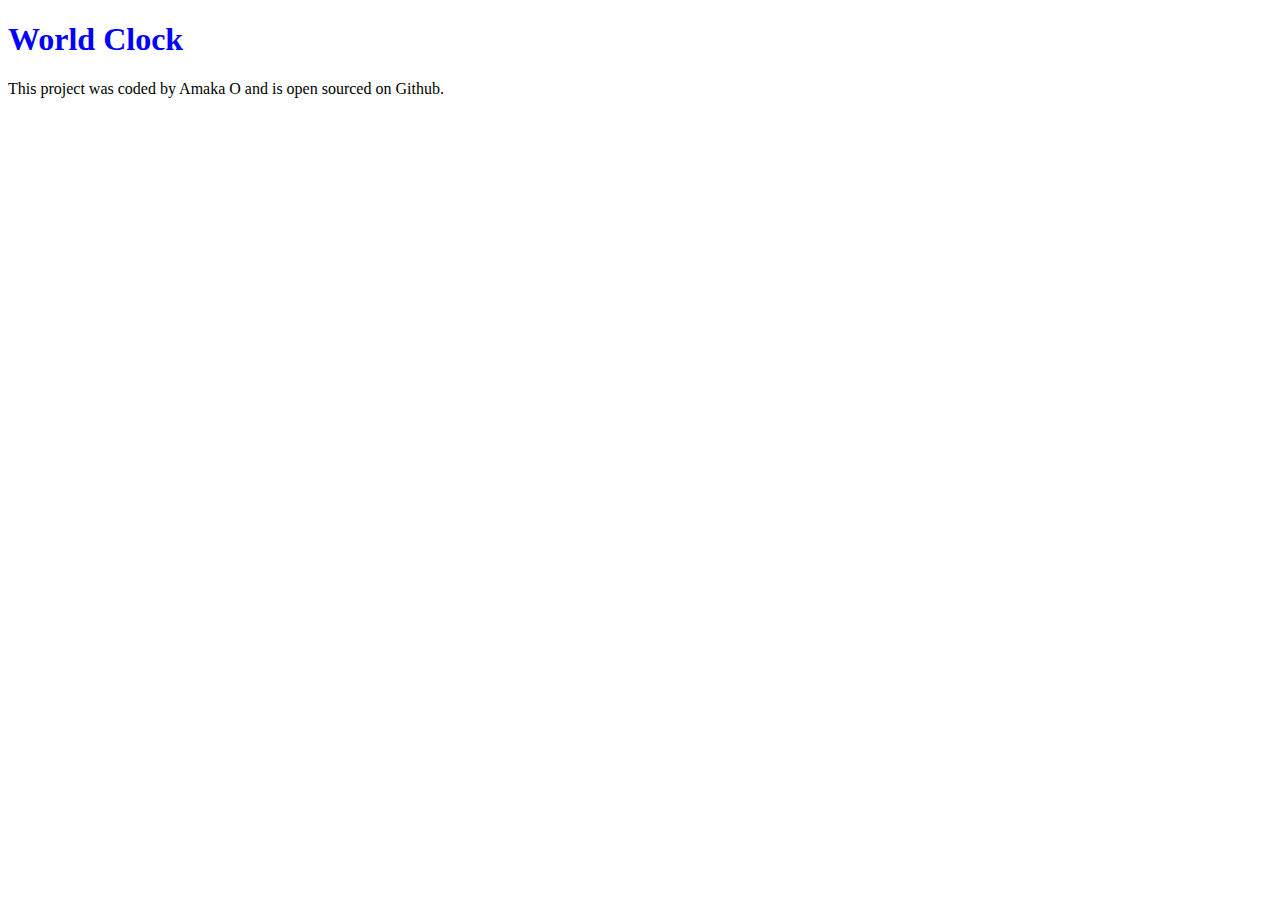
==== world_clock.html @ 4d9577b7 "Added the initial project structure" ====
<!DOCTYPE html>
<html lang="en">
<head>
    <meta charset="UTF-8">
    <meta name="viewport" content="width=device-width, initial-scale=1.0">
    <link rel="stylesheet" href="src/styles.css">
    <title>World Clock</title>
</head>
<body>
   <h1>
    World Clock
   </h1> 
   <footer>
    This project was coded by Amaka O and is <a href="a" target="_blank"></a> open sourced on Github.
   </footer>
   <script src="src/index.js"></script>
</body>
</html>
---- src/styles.css ----
h1{
    color: blue;
}
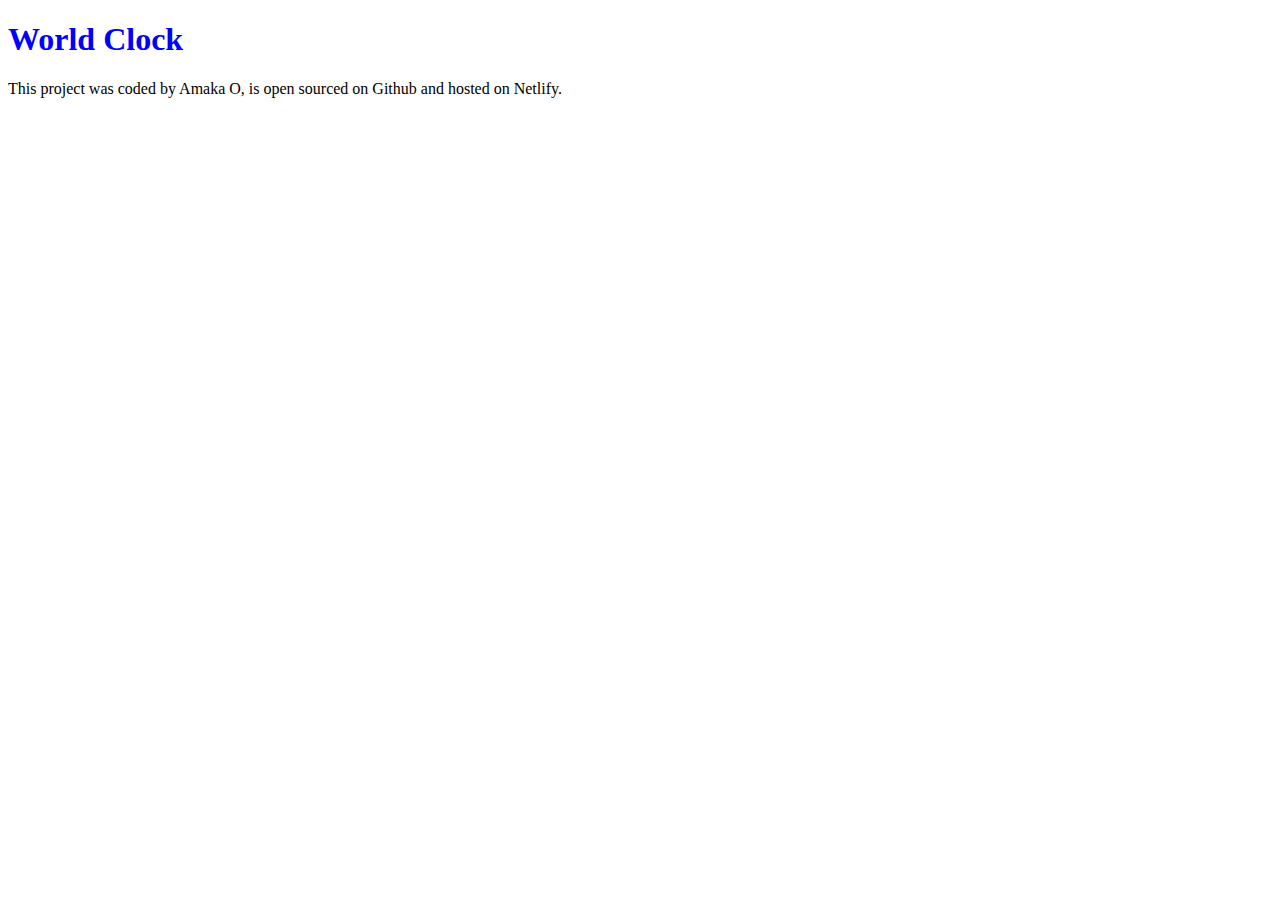
==== commit b3142631: "Update world_clock.html" ====
--- a/world_clock.html
+++ b/world_clock.html
@@ -10,8 +10,8 @@
    <h1>
     World Clock
    </h1> 
-   <footer>
-    This project was coded by Amaka O and is <a href="a" target="_blank"></a> open sourced on Github.
+   <footer> 
+    This project was coded by Amaka O, is <a href="a" target="_blank"></a> open sourced on Github and hosted on <a href="a" target="_blank"></a>Netlify.
    </footer>
    <script src="src/index.js"></script>
 </body>
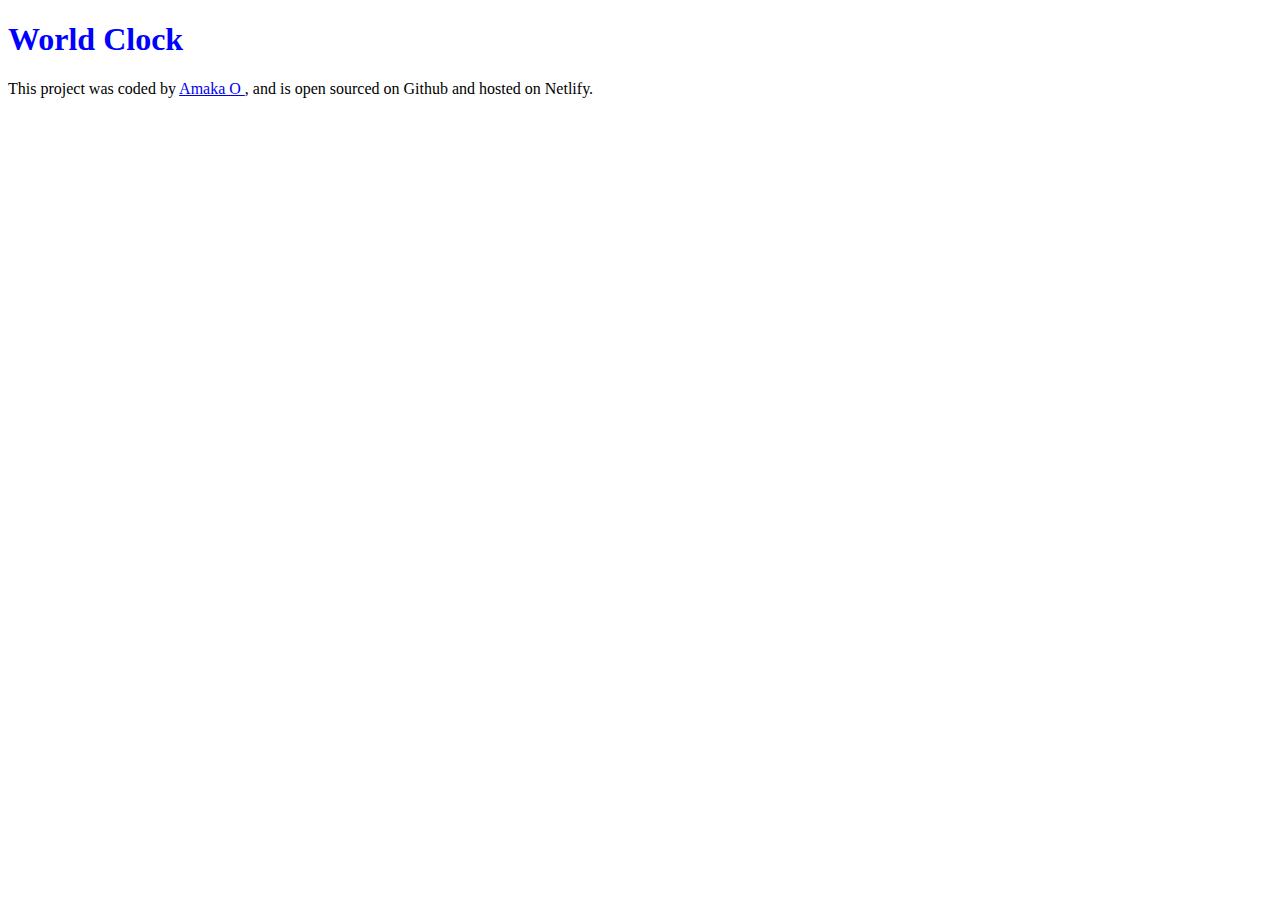
==== commit 2311a998: "Update world_clock.html" ====
--- a/world_clock.html
+++ b/world_clock.html
@@ -4,14 +4,14 @@
     <meta charset="UTF-8">
     <meta name="viewport" content="width=device-width, initial-scale=1.0">
     <link rel="stylesheet" href="src/styles.css">
-    <title>World Clock</title>
+    <title>World Clock by Amaka</title>
 </head>
 <body>
    <h1>
     World Clock
    </h1> 
    <footer> 
-    This project was coded by Amaka O, is <a href="a" target="_blank"></a> open sourced on Github and hosted on <a href="a" target="_blank"></a>Netlify.
+    This project was coded by <a href="https://github.com/MadameAmaka" target="_blank"> Amaka O </a>, and is <a href="a" target="_blank"></a> open sourced on Github and hosted on <a href="a" target="_blank"></a>Netlify.
    </footer>
    <script src="src/index.js"></script>
 </body>
